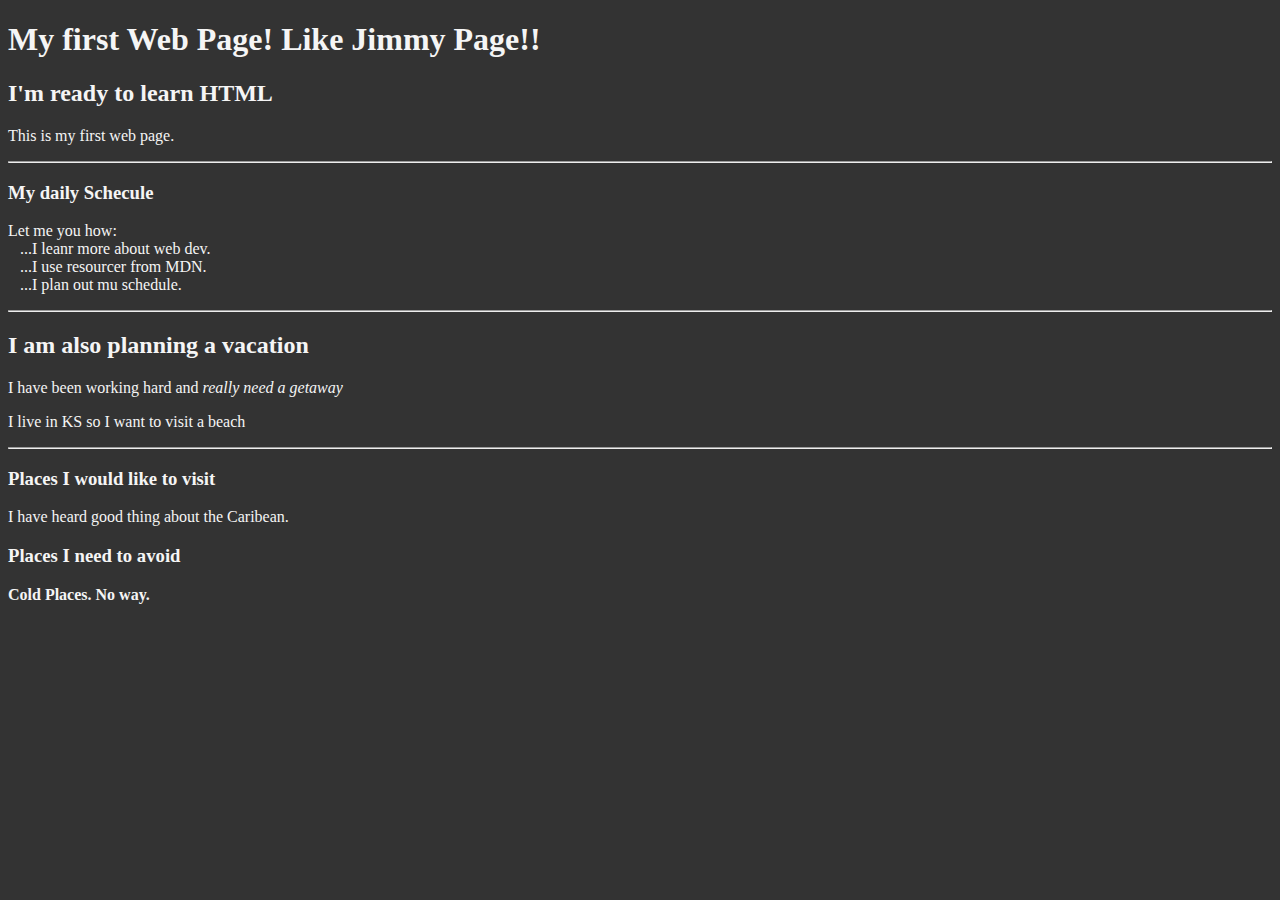
==== html/online/index.html @ 5cbc7976 "Add" ====
<!DOCTYPE html>
<html lang="pt-BR">
<head>
    <meta charset="UTF-8">
    <meta name="author" content="Alysson Souza">
    <meta name="description" content="This page contains all the thins I am learning how to creat as I learn HTML.">
    <title>FirstWeb</title>
    <link rel="icon" href="htmllogo.png" type="image/x-icon">
    <link rel="stylesheet" href="main.css" type="text/css">
</head>

<body>
    <h1>My first Web Page! Like Jimmy Page!!</h1>
    
    <h2>I'm ready to learn HTML</h2>
    <p>This is my first web page.</p>
    <hr>
    <h3>My daily Schecule</h3>
    <p>Let me you how:
        <br>&nbsp;&nbsp;&nbsp;...I leanr more about web dev.
        <br>&nbsp;&nbsp;&nbsp;...I use resourcer from MDN.
        <br>&nbsp;&nbsp;&nbsp;...I plan out mu schedule.
    </p>

    <hr>
    
    <h2>I am also planning a vacation</h2>
    <p>I have been working hard and <em>really need a getaway</em></p>
    <p>I live in KS so I want to visit a beach</p>
    <hr>

    <h3>Places I would like to visit</h3>
    <p>I have heard good thing about the Caribean.</p>

    <h3>Places I need to avoid</h3>
    <p><strong>Cold Places. No way.</strong></p>

</body>

</html>
---- html/online/main.css ----
<style>
    html {
    font-size: 22px;
        }
     body {
     background-color: #333;
    color: whitesmoke;
        }
</style>
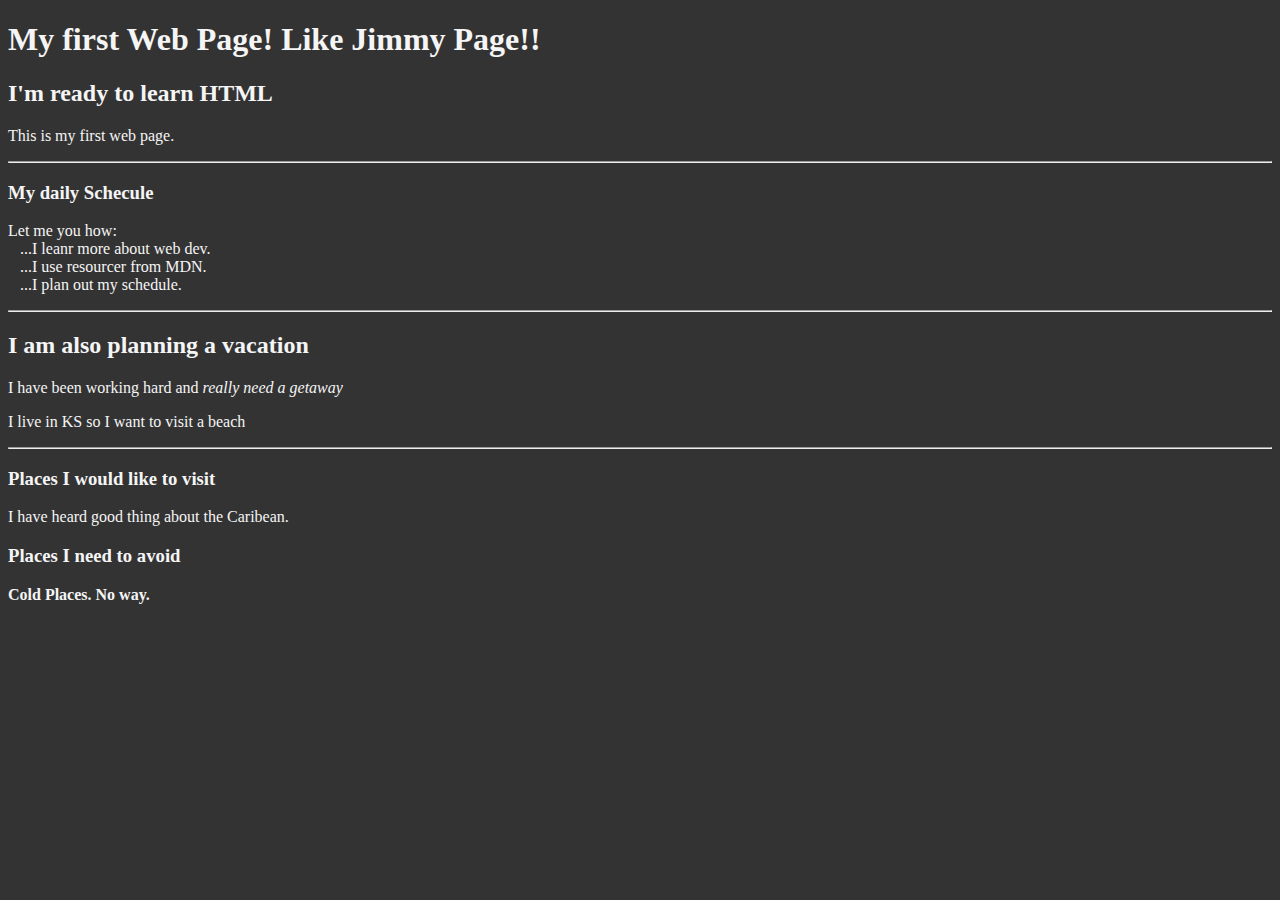
==== commit de68a6e1: "added webfront" ====
--- a/html/online/index.html
+++ b/html/online/index.html
@@ -19,7 +19,7 @@
     <p>Let me you how:
         <br>&nbsp;&nbsp;&nbsp;...I leanr more about web dev.
         <br>&nbsp;&nbsp;&nbsp;...I use resourcer from MDN.
-        <br>&nbsp;&nbsp;&nbsp;...I plan out mu schedule.
+        <br>&nbsp;&nbsp;&nbsp;...I plan out my schedule.
     </p>
 
     <hr>
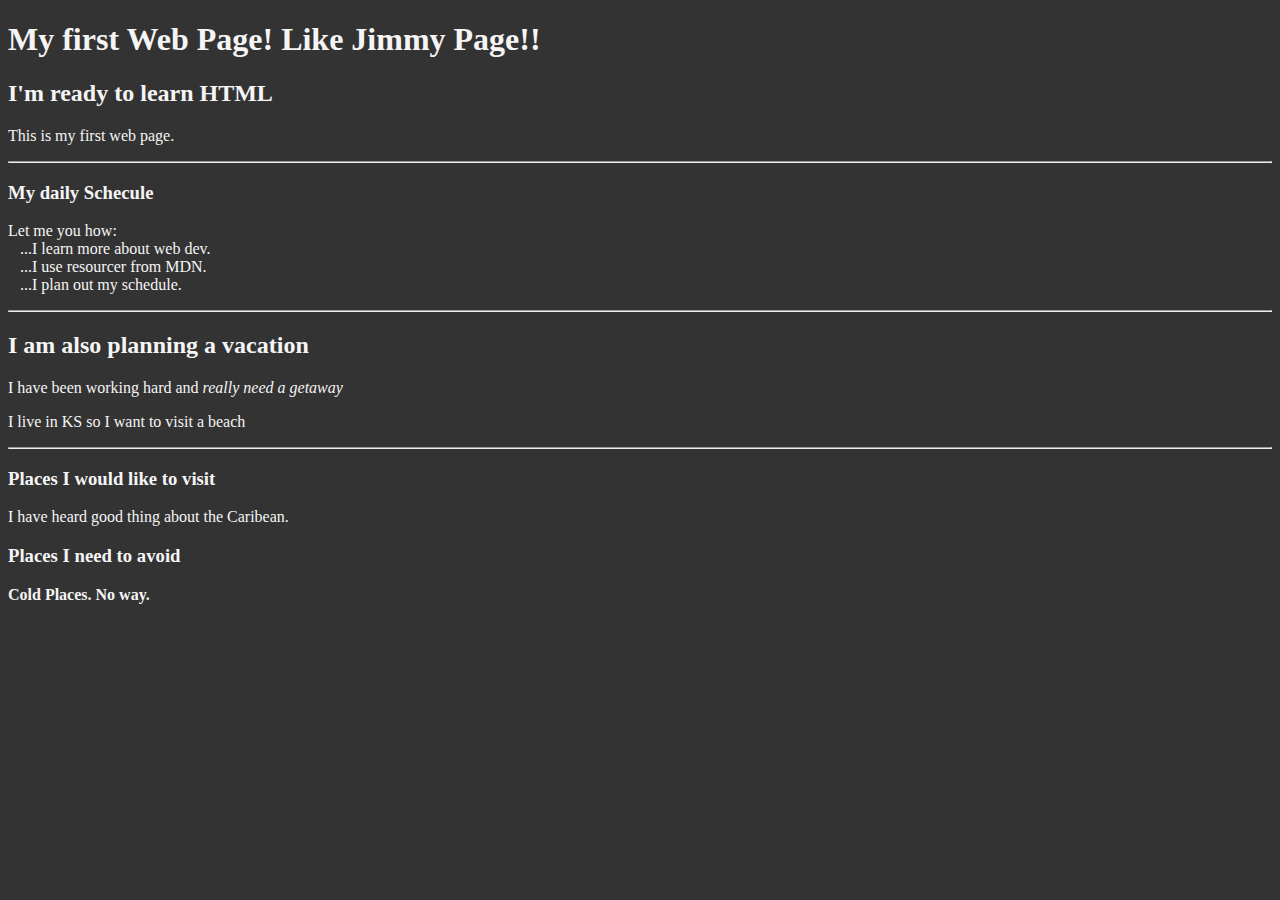
==== commit 656cfb57: "commit do terminal" ====
--- a/html/online/index.html
+++ b/html/online/index.html
@@ -17,7 +17,7 @@
     <hr>
     <h3>My daily Schecule</h3>
     <p>Let me you how:
-        <br>&nbsp;&nbsp;&nbsp;...I leanr more about web dev.
+        <br>&nbsp;&nbsp;&nbsp;...I learn more about web dev.
         <br>&nbsp;&nbsp;&nbsp;...I use resourcer from MDN.
         <br>&nbsp;&nbsp;&nbsp;...I plan out my schedule.
     </p>
